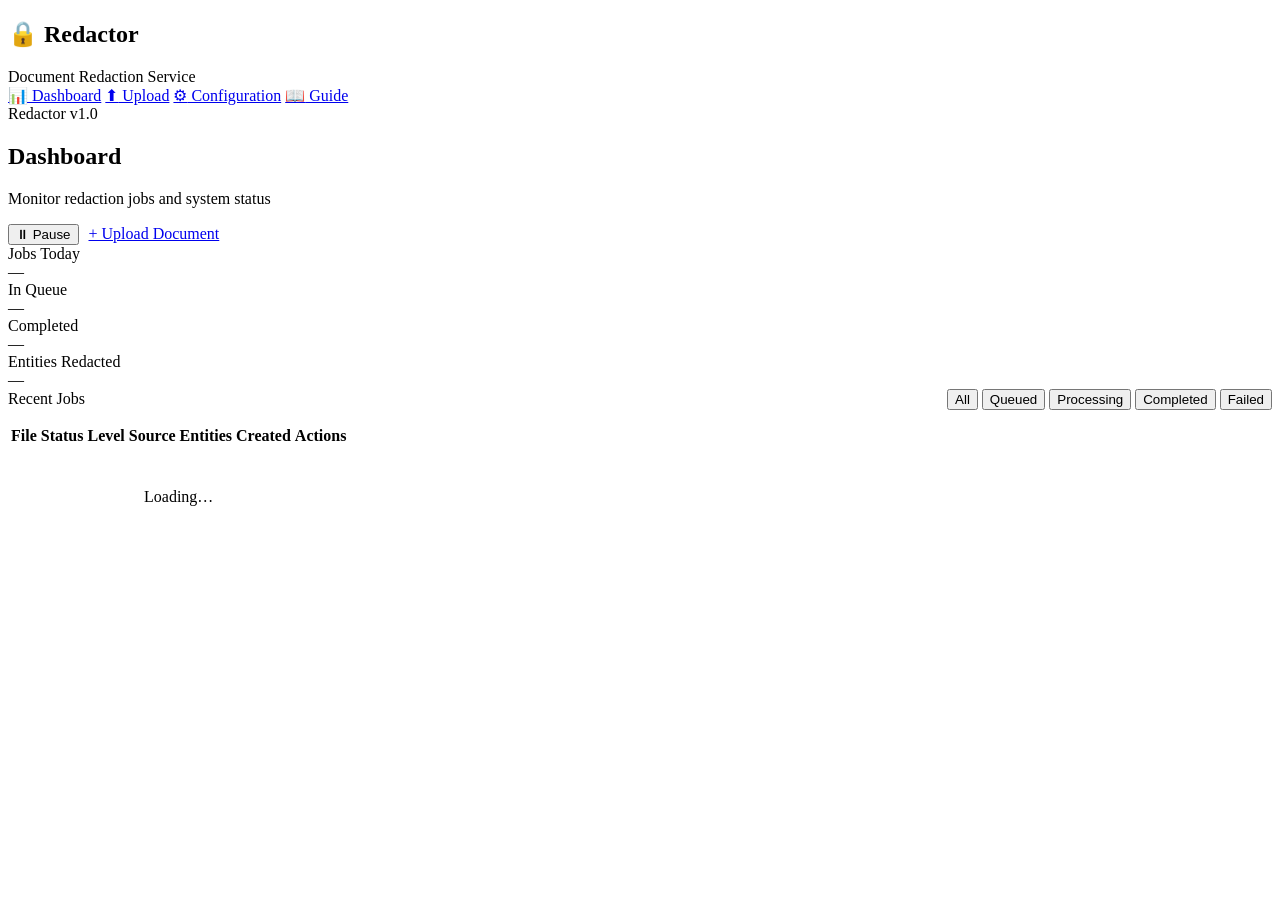
==== frontend/static/index.html @ 7eeb01a4 "Initial commit — Redactor document redaction system Full-featured self-hosted document redaction ser" ====
<!DOCTYPE html>
<html lang="en">
<head>
  <meta charset="UTF-8">
  <meta name="viewport" content="width=device-width,initial-scale=1">
  <title>Redactor — Dashboard</title>
  <link rel="stylesheet" href="/css/main.css">
</head>
<body>
  <aside class="sidebar">
    <div class="sidebar-logo">
      <h1>🔒 Redactor</h1>
      <span>Document Redaction Service</span>
    </div>
    <nav class="sidebar-nav">
      <a href="index.html" class="active"><span class="icon">📊</span> Dashboard</a>
      <a href="upload.html"><span class="icon">⬆</span> Upload</a>
      <a href="config.html"><span class="icon">⚙</span> Configuration</a>
      <a href="guide.html"><span class="icon">📖</span> Guide</a>
    </nav>
    <div class="sidebar-bottom">Redactor v1.0</div>
  </aside>

  <div class="main">
    <div class="page-header">
      <div>
        <h2>Dashboard</h2>
        <p>Monitor redaction jobs and system status</p>
      </div>
      <div style="display:flex;gap:10px;align-items:center">
        <button id="refresh-btn" onclick="toggleAutoRefresh()" class="btn btn-ghost btn-sm">⏸ Pause</button>
        <a href="upload.html" class="btn btn-primary">+ Upload Document</a>
      </div>
    </div>

    <div class="content">
      <div class="stats-grid">
        <div class="stat-card">
          <div class="stat-label">Jobs Today</div>
          <div class="stat-value accent" id="stat-today">—</div>
        </div>
        <div class="stat-card">
          <div class="stat-label">In Queue</div>
          <div class="stat-value warning" id="stat-queued">—</div>
        </div>
        <div class="stat-card">
          <div class="stat-label">Completed</div>
          <div class="stat-value success" id="stat-completed">—</div>
        </div>
        <div class="stat-card">
          <div class="stat-label">Entities Redacted</div>
          <div class="stat-value" id="stat-entities">—</div>
        </div>
      </div>

      <div class="card">
        <div style="display:flex;align-items:center;justify-content:space-between;margin-bottom:14px;flex-wrap:wrap;gap:10px">
          <div class="card-title" style="margin:0">Recent Jobs</div>
          <div class="filter-tabs">
            <button class="filter-tab active" data-status="" onclick="setFilter('')">All</button>
            <button class="filter-tab" data-status="queued" onclick="setFilter('queued')">Queued</button>
            <button class="filter-tab" data-status="processing" onclick="setFilter('processing')">Processing</button>
            <button class="filter-tab" data-status="completed" onclick="setFilter('completed')">Completed</button>
            <button class="filter-tab" data-status="failed" onclick="setFilter('failed')">Failed</button>
          </div>
        </div>

        <div class="table-wrap">
          <table>
            <thead>
              <tr>
                <th>File</th>
                <th>Status</th>
                <th>Level</th>
                <th>Source</th>
                <th>Entities</th>
                <th>Created</th>
                <th>Actions</th>
              </tr>
            </thead>
            <tbody id="jobs-tbody">
              <tr><td colspan="7" style="text-align:center;padding:40px;color:var(--muted)">Loading…</td></tr>
            </tbody>
          </table>
        </div>

        <div id="pagination"></div>
      </div>
    </div>
  </div>

  <div id="toast-container"></div>
  <script src="/js/api.js"></script>
  <script src="/js/dashboard.js"></script>
</body>
</html>
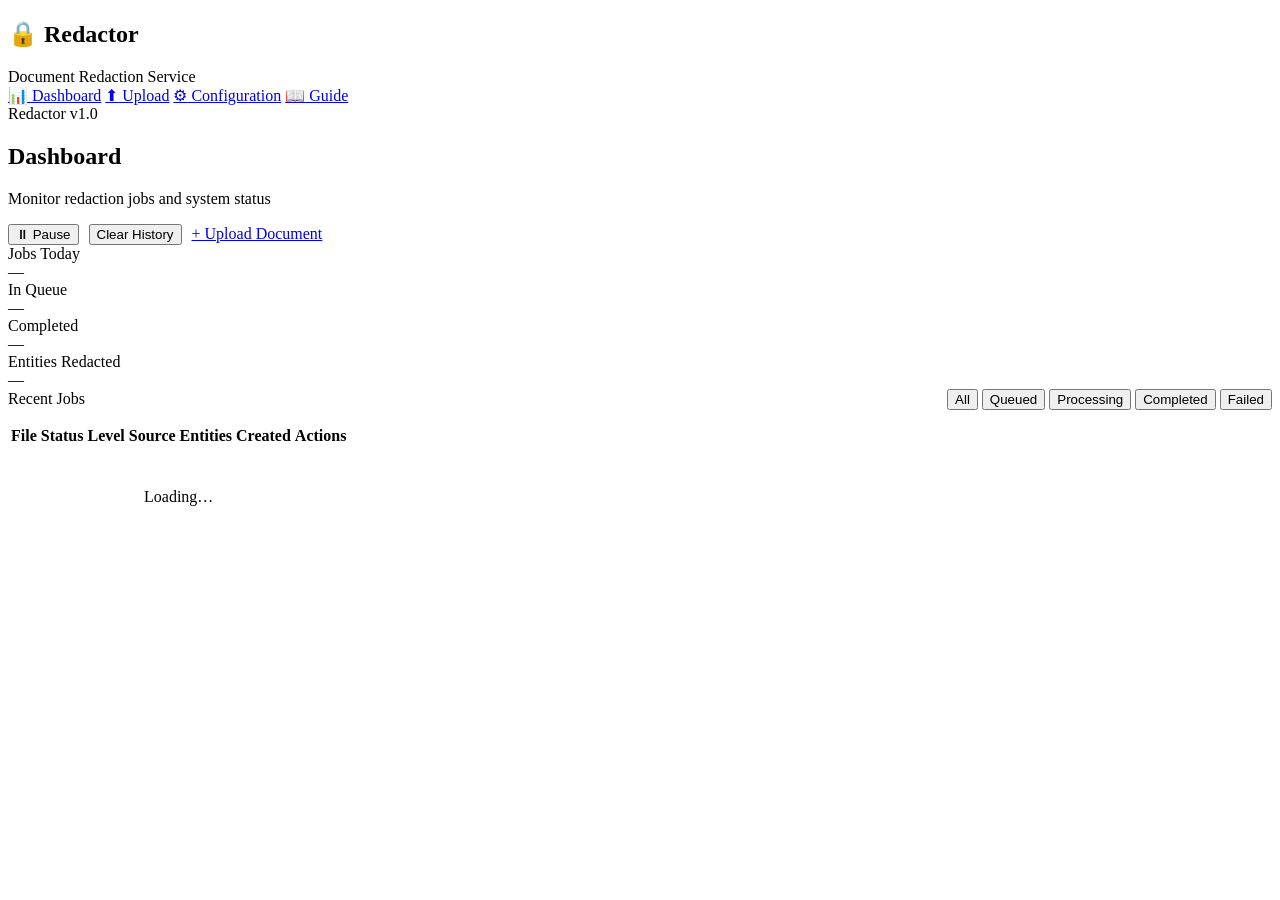
==== commit e5fbae47: "Add clear history button and profile selector on upload page Dashboard: "Clear History" button delet" ====
--- a/frontend/static/index.html
+++ b/frontend/static/index.html
@@ -29,6 +29,7 @@
       </div>
       <div style="display:flex;gap:10px;align-items:center">
         <button id="refresh-btn" onclick="toggleAutoRefresh()" class="btn btn-ghost btn-sm">⏸ Pause</button>
+        <button onclick="clearHistory()" class="btn btn-ghost btn-sm">Clear History</button>
         <a href="upload.html" class="btn btn-primary">+ Upload Document</a>
       </div>
     </div>
@@ -90,7 +91,7 @@
   </div>
 
   <div id="toast-container"></div>
-  <script src="/js/api.js"></script>
-  <script src="/js/dashboard.js"></script>
+  <script src="/js/api.js?v=3"></script>
+  <script src="/js/dashboard.js?v=3"></script>
 </body>
 </html>
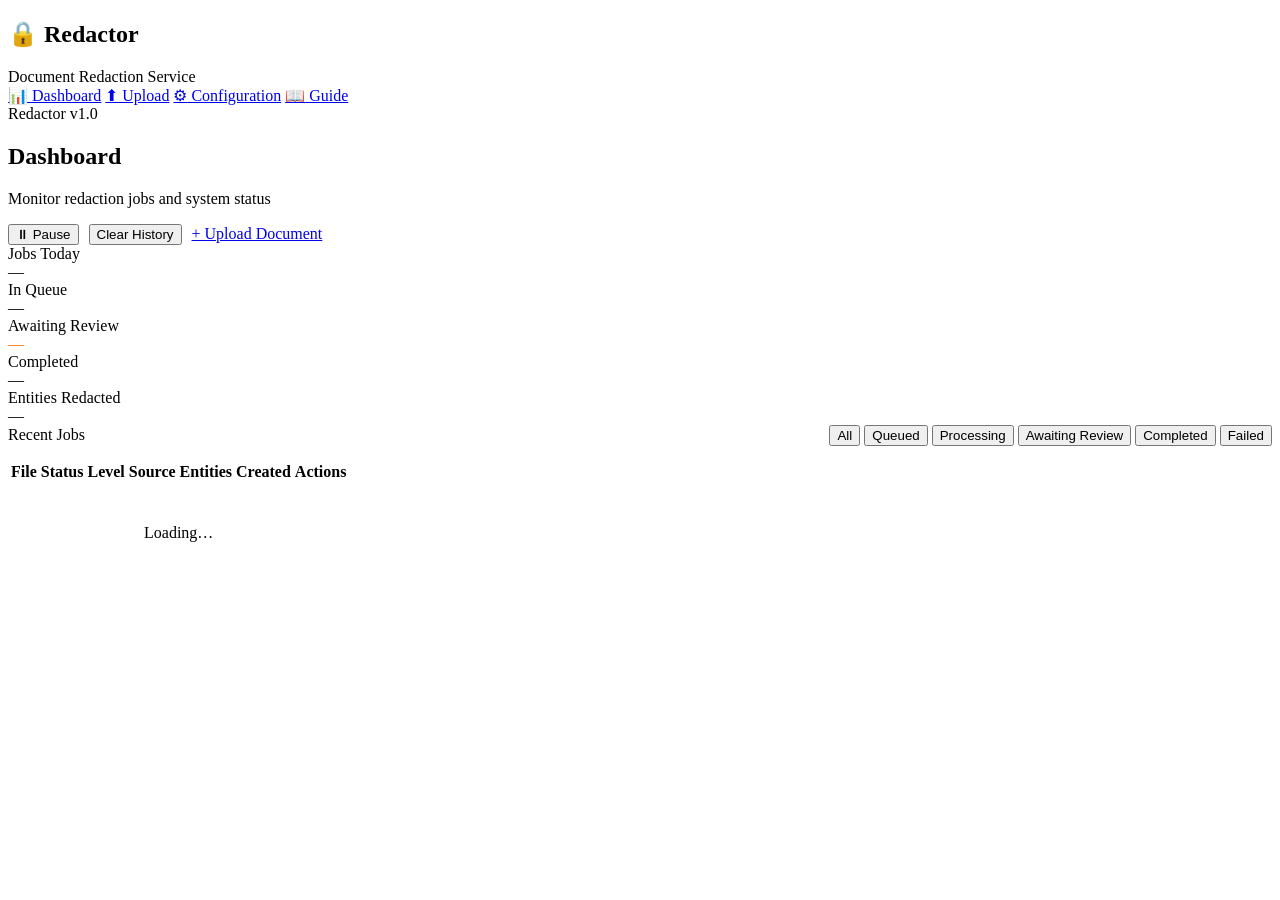
==== commit a2de2c4c: "Add human-in-the-loop validation workflow Detection-only pass stores PII regions in a new RedactionR" ====
--- a/frontend/static/index.html
+++ b/frontend/static/index.html
@@ -44,6 +44,10 @@
           <div class="stat-label">In Queue</div>
           <div class="stat-value warning" id="stat-queued">—</div>
         </div>
+        <div class="stat-card" style="cursor:pointer" onclick="setFilter('pending_validation')">
+          <div class="stat-label">Awaiting Review</div>
+          <div class="stat-value" style="color:#f97316" id="stat-pending-validation">—</div>
+        </div>
         <div class="stat-card">
           <div class="stat-label">Completed</div>
           <div class="stat-value success" id="stat-completed">—</div>
@@ -61,6 +65,7 @@
             <button class="filter-tab active" data-status="" onclick="setFilter('')">All</button>
             <button class="filter-tab" data-status="queued" onclick="setFilter('queued')">Queued</button>
             <button class="filter-tab" data-status="processing" onclick="setFilter('processing')">Processing</button>
+            <button class="filter-tab" data-status="pending_validation" onclick="setFilter('pending_validation')">Awaiting Review</button>
             <button class="filter-tab" data-status="completed" onclick="setFilter('completed')">Completed</button>
             <button class="filter-tab" data-status="failed" onclick="setFilter('failed')">Failed</button>
           </div>
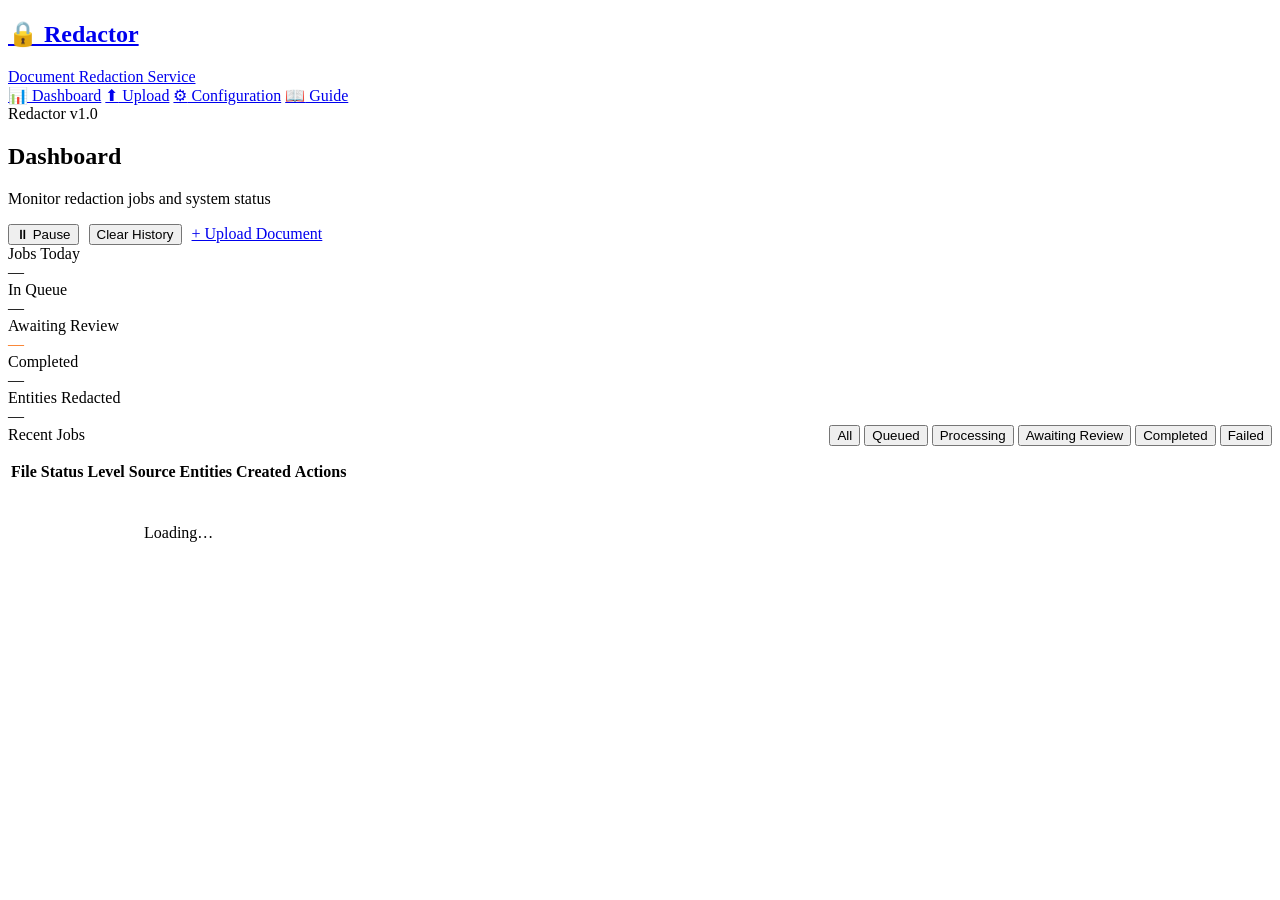
==== commit 319a2ab2: "Make sidebar logo clickable — links to dashboard on all pages Wrapped sidebar-logo content in <a hre" ====
--- a/frontend/static/index.html
+++ b/frontend/static/index.html
@@ -9,8 +9,10 @@
 <body>
   <aside class="sidebar">
     <div class="sidebar-logo">
-      <h1>🔒 Redactor</h1>
-      <span>Document Redaction Service</span>
+      <a href="index.html">
+        <h1>🔒 Redactor</h1>
+        <span>Document Redaction Service</span>
+      </a>
     </div>
     <nav class="sidebar-nav">
       <a href="index.html" class="active"><span class="icon">📊</span> Dashboard</a>
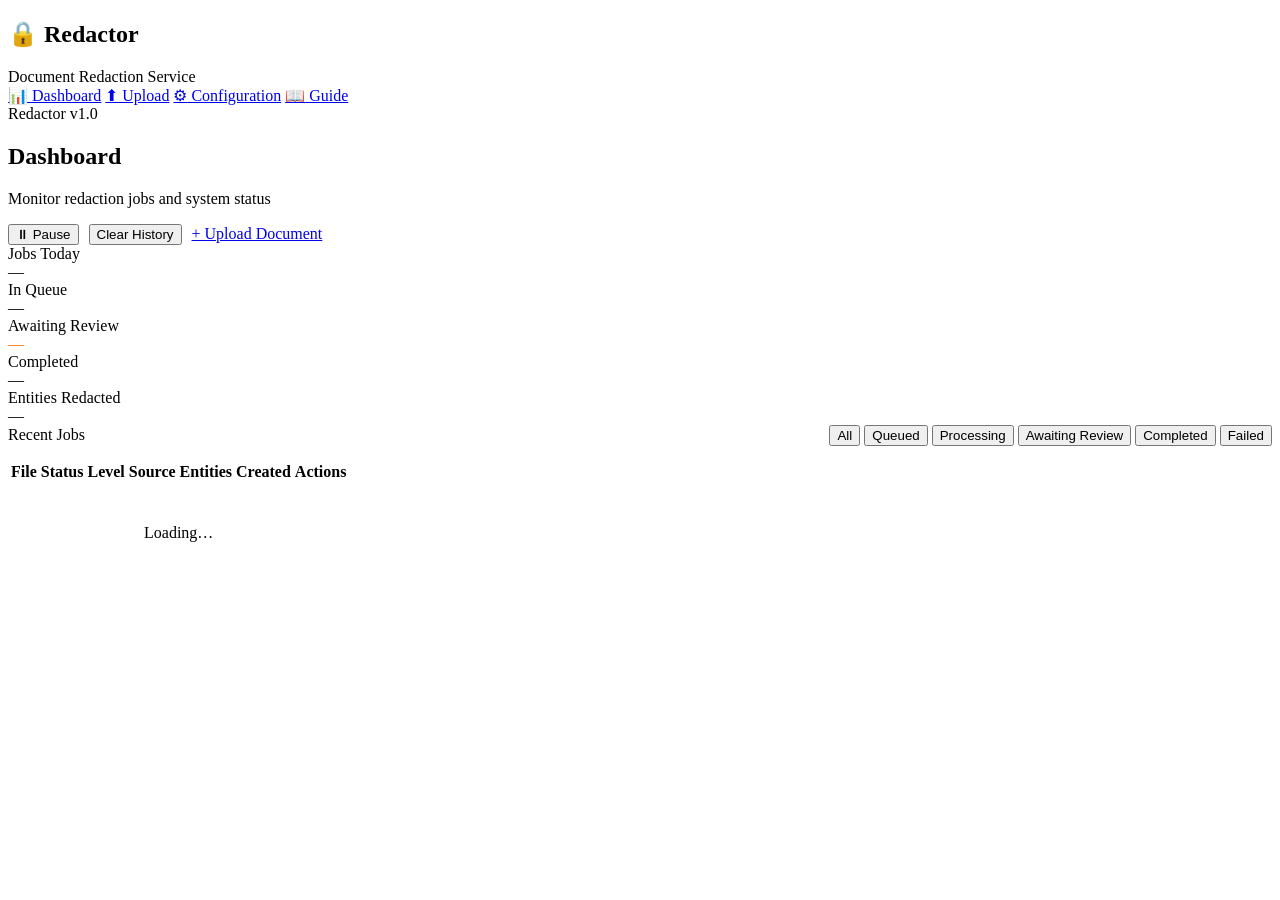
==== commit 41836fec: "Fix sidebar logo navigation using onclick instead of <a> wrap Wrapping <h1> in <a> causes browsers t" ====
--- a/frontend/static/index.html
+++ b/frontend/static/index.html
@@ -8,11 +8,9 @@
 </head>
 <body>
   <aside class="sidebar">
-    <div class="sidebar-logo">
-      <a href="index.html">
-        <h1>🔒 Redactor</h1>
-        <span>Document Redaction Service</span>
-      </a>
+    <div class="sidebar-logo" onclick="location.href='index.html'" style="cursor:pointer">
+      <h1>🔒 Redactor</h1>
+      <span>Document Redaction Service</span>
     </div>
     <nav class="sidebar-nav">
       <a href="index.html" class="active"><span class="icon">📊</span> Dashboard</a>
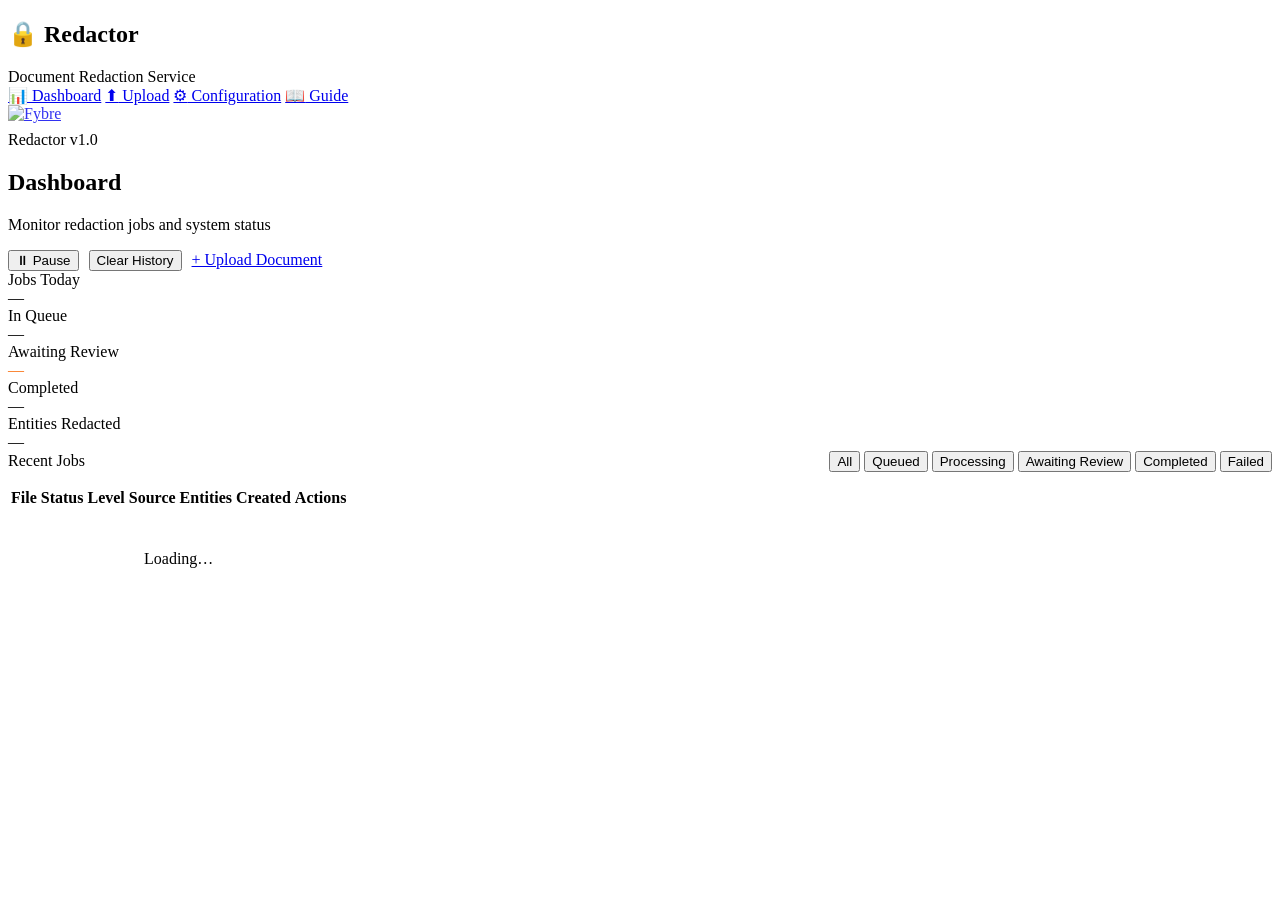
==== commit 188858f1: "Add Fybre logo with GitHub link to sidebar Co-Authored-By: Claude Sonnet 4.6 <noreply@anthropic.com>" ====
--- a/frontend/static/index.html
+++ b/frontend/static/index.html
@@ -18,7 +18,12 @@
       <a href="config.html"><span class="icon">⚙</span> Configuration</a>
       <a href="guide.html"><span class="icon">📖</span> Guide</a>
     </nav>
-    <div class="sidebar-bottom">Redactor v1.0</div>
+    <div class="sidebar-bottom">
+      <a href="https://github.com/fybre" target="_blank" rel="noopener" style="display:inline-block;margin-bottom:8px">
+        <img src="/Fybre_Logo_small.png" alt="Fybre" style="height:28px;opacity:0.8;transition:opacity 0.2s" onmouseover="this.style.opacity=1" onmouseout="this.style.opacity=0.8">
+      </a>
+      <div>Redactor v1.0</div>
+    </div>
   </aside>
 
   <div class="main">
